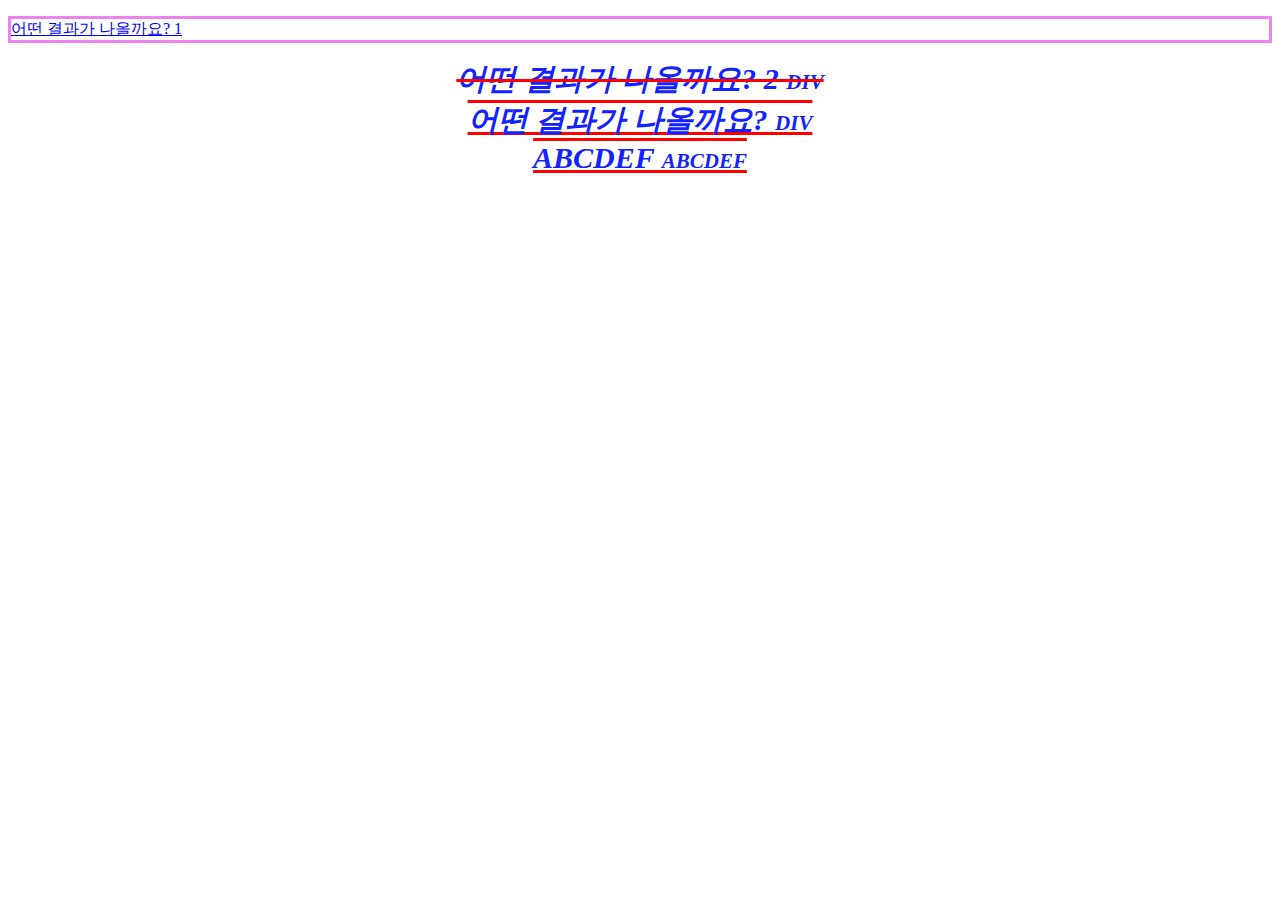
==== css_test.html @ 51055f00 "css style - 글자관련 스타일" ====
<!DOCTYPE html>
<html lang="en">
<head>
    <meta charset="UTF-8">
    <meta http-equiv="X-UA-Compatible" content="IE=edge">
    <meta name="viewport" content="width=device-width, initial-scale=1.0">
    <title>Document</title>
    <link href="https://fonts.googleapis.com/css?family=Lato">
    <link href="css_test.css" rel="stylesheet">
</head>
<body>
    <style>
        p { border:solid; border-color:blue; }
        p { color:red; }
        p { color:green; border-color:violet; }

        div {
            color: #1323ff;
            font-style: italic;
            font-weight: 900;
            font-variant: small-caps;
            font-size: 30px;
            font-family: "Times New Roman", Times, serif;
            text-align: center;
        }
    </style>

    <p style="color:blue; text-decoration: underline blue;">
        어떤 결과가 나올까요? 1
    </p>
    <div style="text-decoration:line-through red;">
        어떤 결과가 나올까요? 2 div<br/>
    </div>
    <div style="font-family:Lato; text-decoration:underline overline red;">
        어떤 결과가 나올까요? div<br/>
        ABCDEF abcdef
    </div>

</body>
</html>
---- css_test.css ----
p {
    color:green;
}
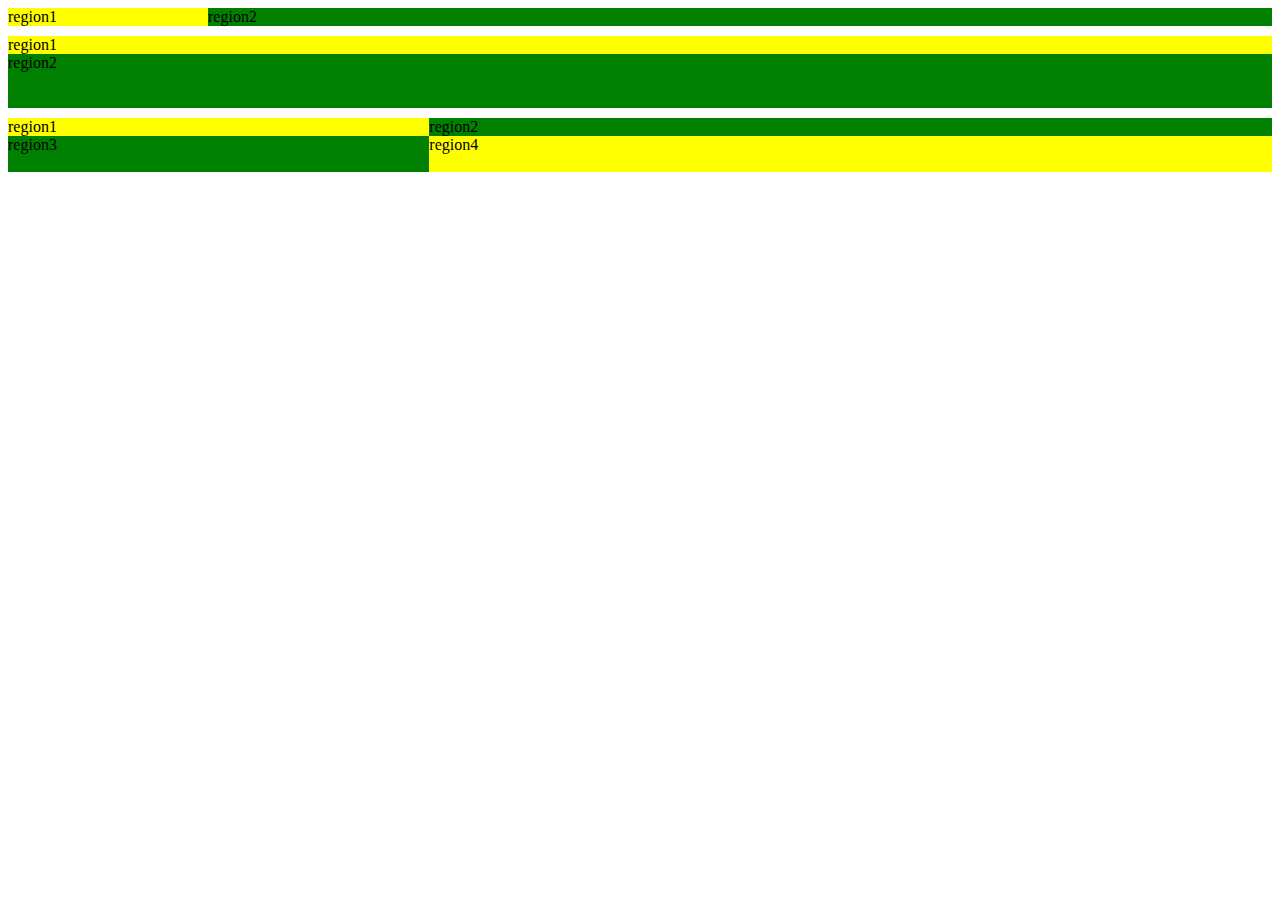
==== commit b95bfa2a: "css border and display grid" ====
--- a/css_test.html
+++ b/css_test.html
@@ -8,6 +8,8 @@
     <link href="https://fonts.googleapis.com/css?family=Lato">
     <link href="css_test.css" rel="stylesheet">
 </head>
+
+<!--
 <body>
     <style>
         p { border:solid; border-color:blue; }
@@ -23,6 +25,20 @@
             font-family: "Times New Roman", Times, serif;
             text-align: center;
         }
+        img {
+            width: 100px;
+            height: auto;
+            margin-left: 10px;
+            margin-right: 10px;
+            margin-top: 10px;
+            margin-bottom: 10px;
+            display: block;
+
+            padding-left: 50px;
+            padding-right: 50px;
+            padding-top: 50px;
+            padding-bottom: 50px;
+        }
     </style>
 
     <p style="color:blue; text-decoration: underline blue;">
@@ -36,5 +52,119 @@
         ABCDEF abcdef
     </div>
 
+    <img src = "image/profile.jpg" style="border:solid; border-color:red"/><br/>
+
+    <img src="image/profile.jpg" width="30px;"/>
+    <img src="image/profile.jpg" width="30px;"/>
+</body>
+-->
+
+<!--
+<body>
+    <style>
+        #first{
+            border:solid;
+            border-width: 1px;
+            border-top-width: 1px;
+            border-left-width: 2px;
+            border-right-width: 10px;
+            border-bottom-width: 4px;
+            border-color: blue;
+        }
+        #second{
+            height:50px;
+            border:solid;
+            border-width: 3px;
+            border-top-color: red;
+            border-bottom-color: green;
+            border-left-color: yellow;
+            border-right-color: purple;
+        }
+        #third{
+            border: 5px red solid;
+            background-color: yellow;
+        }
+        #fourth{
+            border: solid blue 5px;
+            background-color: blueviolet;
+        }
+        #fifth{
+            height: 100px;
+            border: purple solid 5px;
+            border-radius: 15px;
+            background-image: url("image/profile.jpg")
+        }
+        img {
+            width: 200px;
+            height: 200px;
+            border: 5px red solid;
+            border-radius: 100px;
+        }
+        .first{
+            visibility: hidden;
+        }
+        
+    </style>
+    <p style="border: dotted">dotted</p>
+    <p style="border: dashed">dashed</p>
+    <p style="border: solid">solid</p>
+    <p style="border: double">double</p>
+    <p style="border: inset">inset</p>
+    <p style="border: outset">outset</p>
+
+    <p id="first">1px</p>
+    <p id="second">3px</p>
+    <p id="third">third</p>
+    <p id="fourth">fourth</p>
+    <p id="fifth">fifth</p>
+
+    <img src="image/profile.jpg"/>
+
+    <img class="first" src="image/profile.jpg" height=100px/>
+    <img class="second" src="image/profile.jpg" height=100px/>
+</body>
+-->
+
+<body>
+    <style>
+        .myGrid{
+            display:grid;
+            grid-template-columns: 200px 1fr;
+            
+        }
+        .myGrid2{
+            margin-top: 10px;
+            display:grid;
+            grid-template-rows: 1fr 3fr;
+        }
+        .myGrid3{
+            margin-top: 10px;
+            display: grid;
+            grid-template-columns: 1fr 2fr;
+            grid-template-rows: 1fr 2fr;
+        }
+        #first {
+            background-color: yellow;
+        }
+        #second {
+            background-color: green;
+        }
+    </style>
+    <div class="myGrid">
+        <div id="first">region1</div>
+        <div id="second">region2</div>
+    </div>
+    <div class="myGrid2">
+        <div id="first">region1</div>
+        <div id="second">region2</div>
+    </div>
+    <div class="myGrid3">
+        <div id="first">region1</div>
+        <div id="second">region2</div>
+        <div id="second">region3</div>
+        <div id="first">region4</div>
+
+    </div>
+
 </body>
 </html>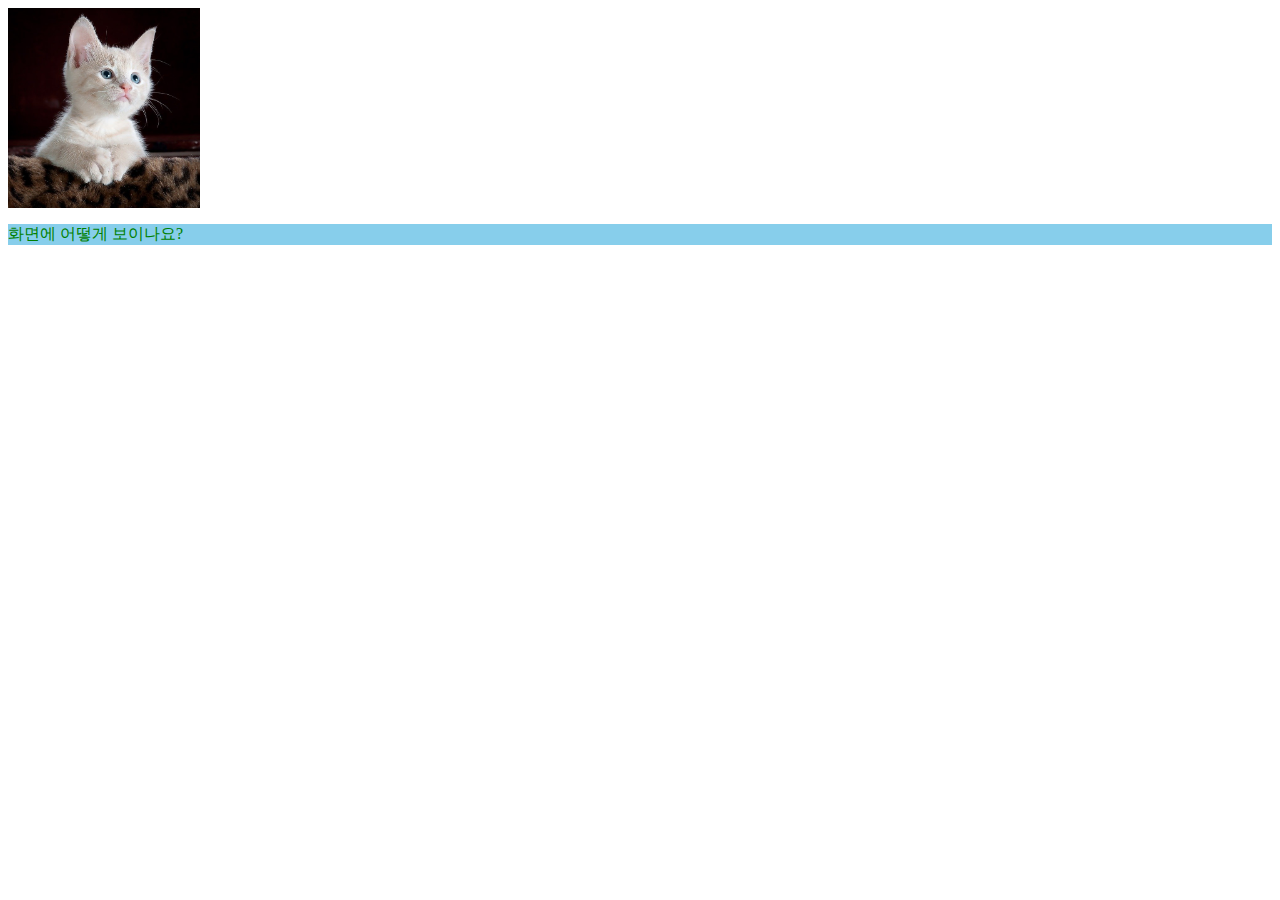
==== commit 5e78d44c: "media query" ====
--- a/css_test.html
+++ b/css_test.html
@@ -125,6 +125,7 @@
 </body>
 -->
 
+<!--
 <body>
     <style>
         .myGrid{
@@ -167,4 +168,26 @@
     </div>
 
 </body>
+-->
+<body>
+    <style>
+        img {
+            height: 200px;
+        }
+        @media (max-width: 600px) {
+            p { background-color: pink;}
+            .desktop { display: none; }
+            .mobile { display: block; }
+        }
+        @media (min-width: 600px) {
+            p { background-color: skyblue;}
+            .desktop { display: block; }
+            .mobile { display: none; }
+        }
+    </style>
+    <img class="desktop" src="image/profile.jpg"/>
+    <p>화면에 어떻게 보이나요?</p>
+    <img class="mobile" src="image/profile.jpg"/>
+</body>
+
 </html>